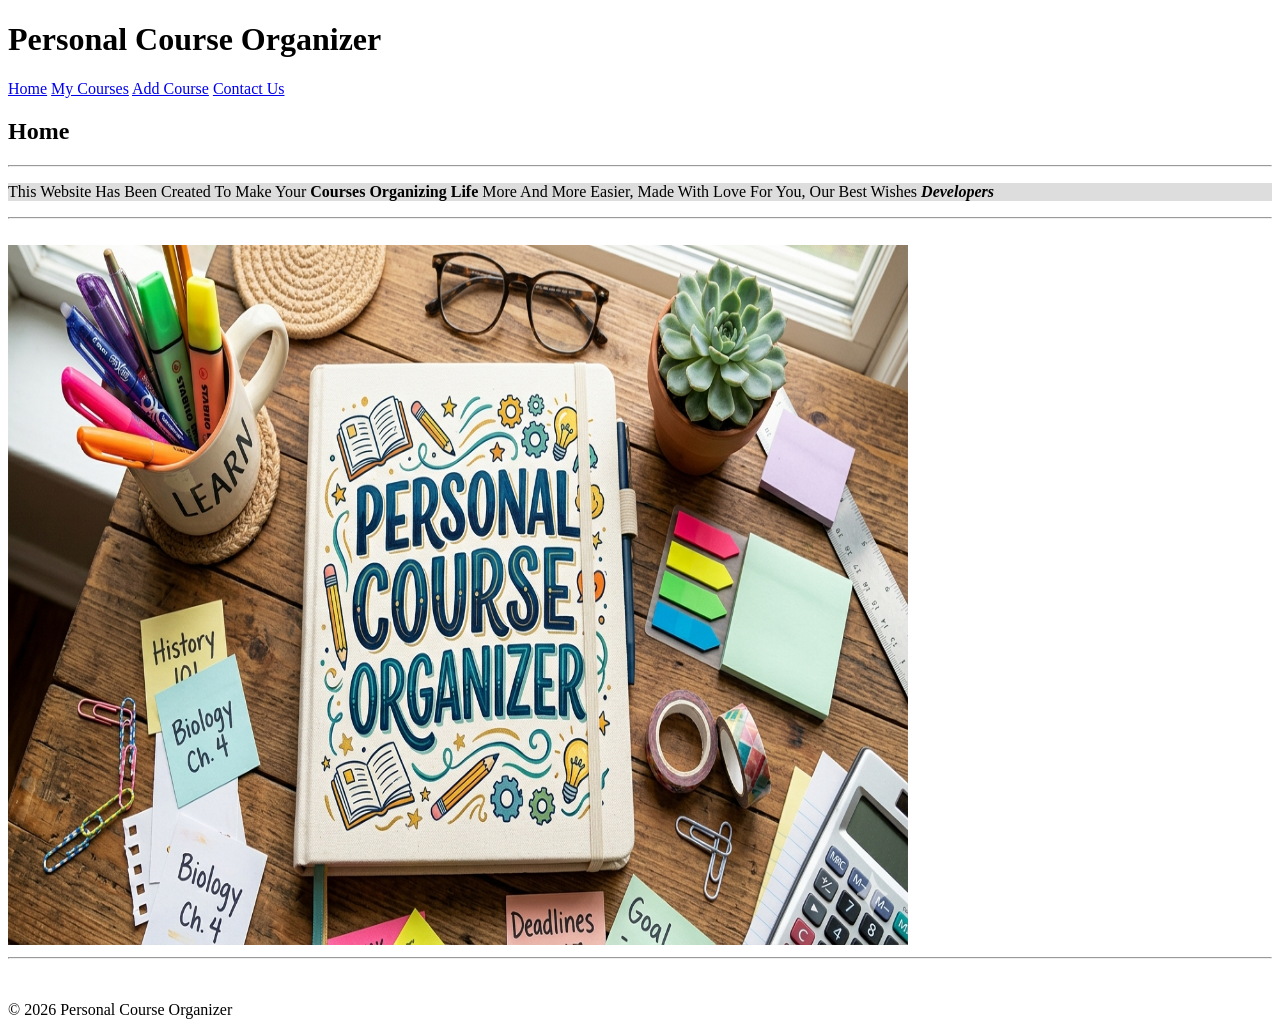
==== index.html @ fc5f3b22 "Add files via upload" ====
<!DOCTYPE html>
<html lang="en">
<head>
    <meta charset="UTF-8">
    <link rel="stylesheet" href="style.css">
	<link rel="icon" type="image/jpg" href="images/favicon.jpg">
    <title>Home</title>
</head>
<body>
    <header><h1>Personal Course Organizer</h1></header>
    <nav>
        <a href="index.html">Home</a>
        <a href="My Courses.html">My Courses</a>
        <a href="Add Course.html">Add Course</a>
        <a href="Contact Us.html">Contact Us</a>
    </nav>
	<main>
		<section>
			<h2>Home</h2>
			<hr />
			<p style='background-color:#DDDDDD;'>This Website Has Been Created To Make Your <b>Courses Organizing Life</b> More And More Easier, Made With Love For You, Our Best Wishes <i><b>Developers</b></i></p>
			<hr />
			<br />
			<img src="images\image.png" alt="Personal Organizer" style="width:900px;height:700px;">
			<br />
			<hr />
			<br />
		</section>
	</main>
	<footer><p>&copy; 2026 Personal Course Organizer</p></footer>
</body>
</html>
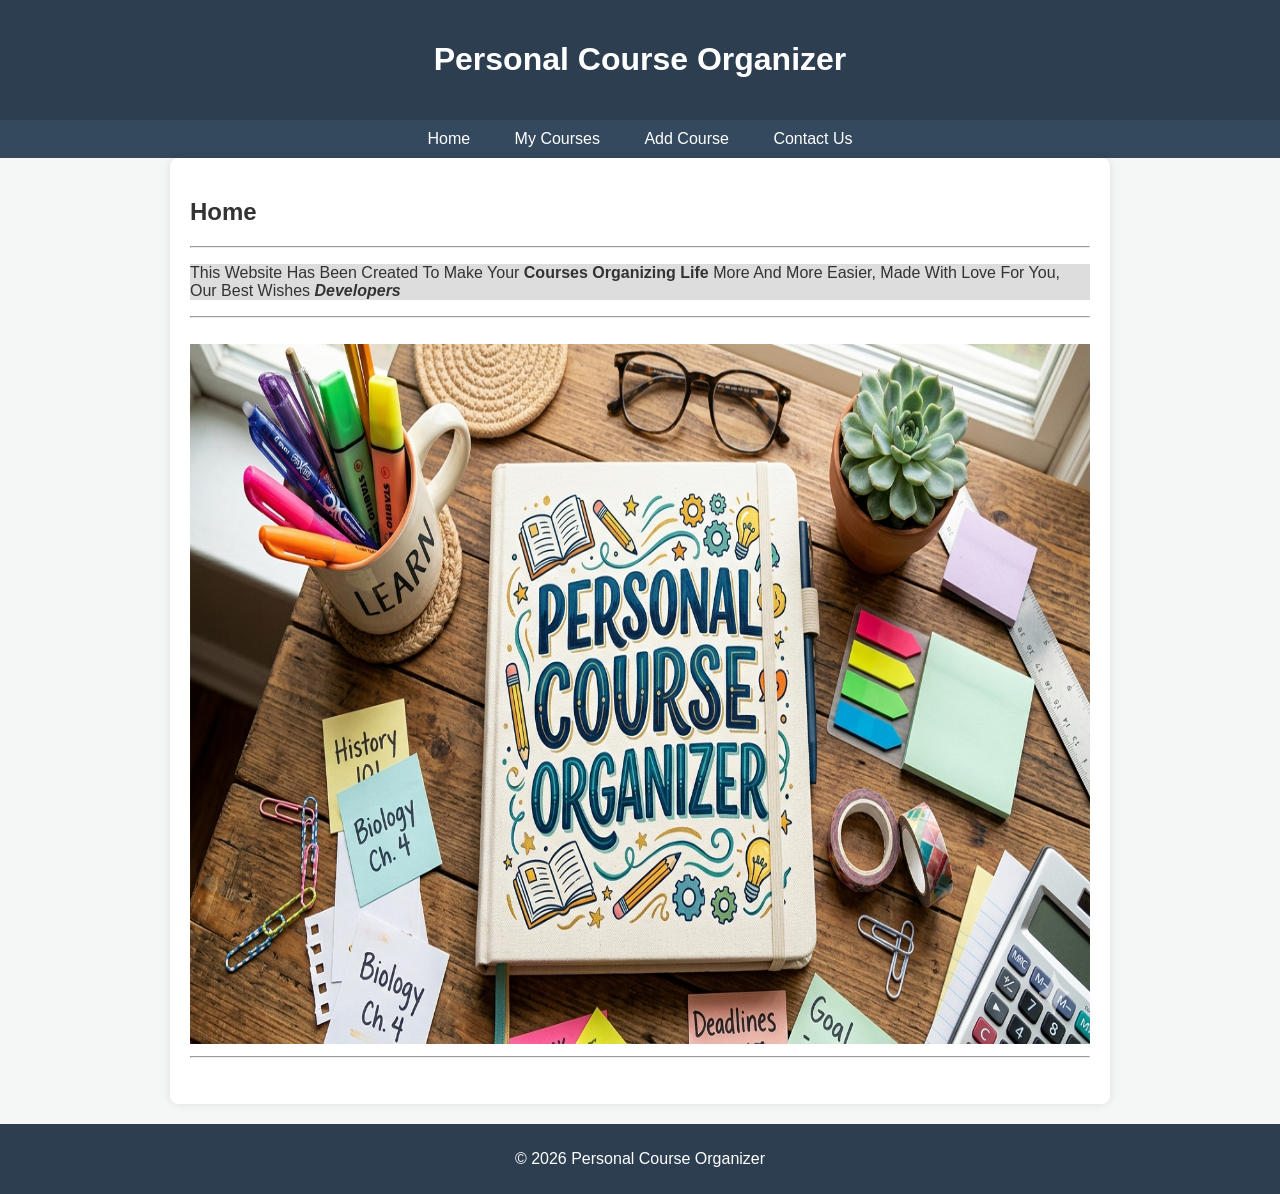
==== commit 18f530b5: "Update index.html" ====
--- a/index.html
+++ b/index.html
@@ -2,7 +2,7 @@
 <html lang="en">
 <head>
     <meta charset="UTF-8">
-    <link rel="stylesheet" href="style.css">
+    <link rel="stylesheet" href="style.CSS">
 	<link rel="icon" type="image/jpg" href="images/favicon.jpg">
     <title>Home</title>
 </head>
@@ -29,4 +29,4 @@
 	</main>
 	<footer><p>&copy; 2026 Personal Course Organizer</p></footer>
 </body>
-</html>+</html>
--- a/style.CSS
+++ b/style.CSS
@@ -0,0 +1,27 @@
+/* تنسيق عام */
+body { font-family: 'Segoe UI', Tahoma, sans-serif; margin: 0; padding: 0; background-color: #f4f7f6; color: #333; }
+header { background: #2c3e50; color: #fff; padding: 20px; text-align: center; }
+footer { background: #2c3e50; color: #fff; text-align: center; padding: 10px; margin-top: 20px; }
+
+/* شريط التنقل */
+nav { background: #34495e; padding: 10px; text-align: center; }
+nav a { color: white; text-decoration: none; padding: 10px 20px; transition: 0.3s; }
+nav a:hover { background: #e67e22; border-radius: 5px; }
+
+/* المحتوى */
+main { padding: 20px; max-width: 900px; margin: auto; background: white; border-radius: 8px; box-shadow: 0 0 10px rgba(0,0,0,0.1); }
+
+/* الجدول */
+table { width: 100%; border-collapse: collapse; margin-top: 20px; }
+th, td { padding: 12px; border: 1px solid #ddd; text-align: left; }
+th { background: #34495e; color: white; }
+tr:hover { background: #f1f1f1; }
+
+/* النموذج */
+form { display: flex; flex-direction: column; gap: 15px; }
+input, textarea { padding: 10px; border: 1px solid #ccc; border-radius: 4px; }
+button { background: #27ae60; color: white; padding: 10px; border: none; cursor: pointer; transition: 0.3s; }
+button:hover { background: #2ecc71; }
+
+/* التجاوب */
+@media (max-width: 600px) { nav a { display: block; margin: 5px 0; } }
